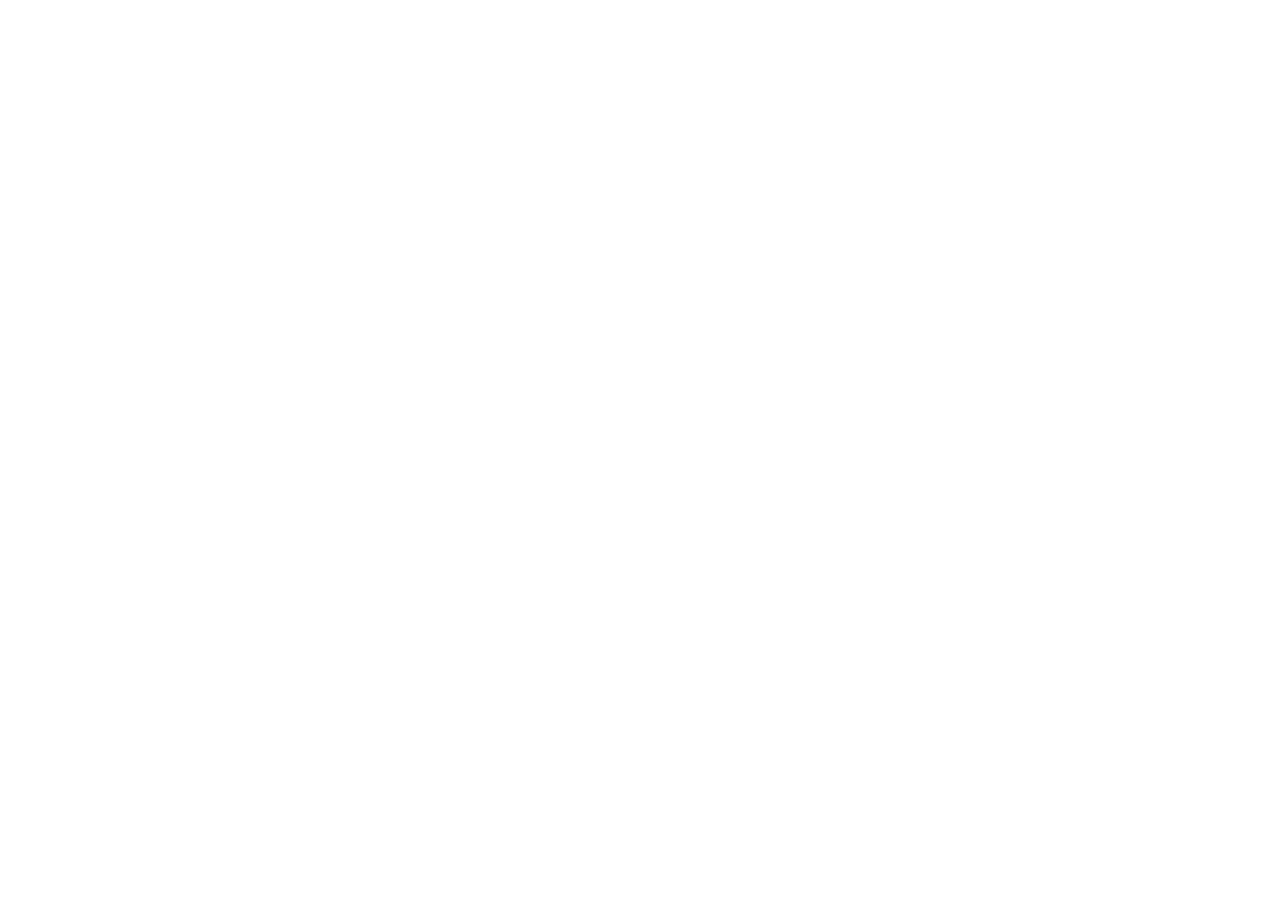
==== index.html @ dd9734b8 "my first commit" ====
<!DOCTYPE html>
<html lang="en">
<head>
    <meta charset="UTF-8">
    <meta name="viewport" content="width=device-width, initial-scale=1.0">
    <title>my first git repo</title>
</head>
<body>
    
</body>
</html>
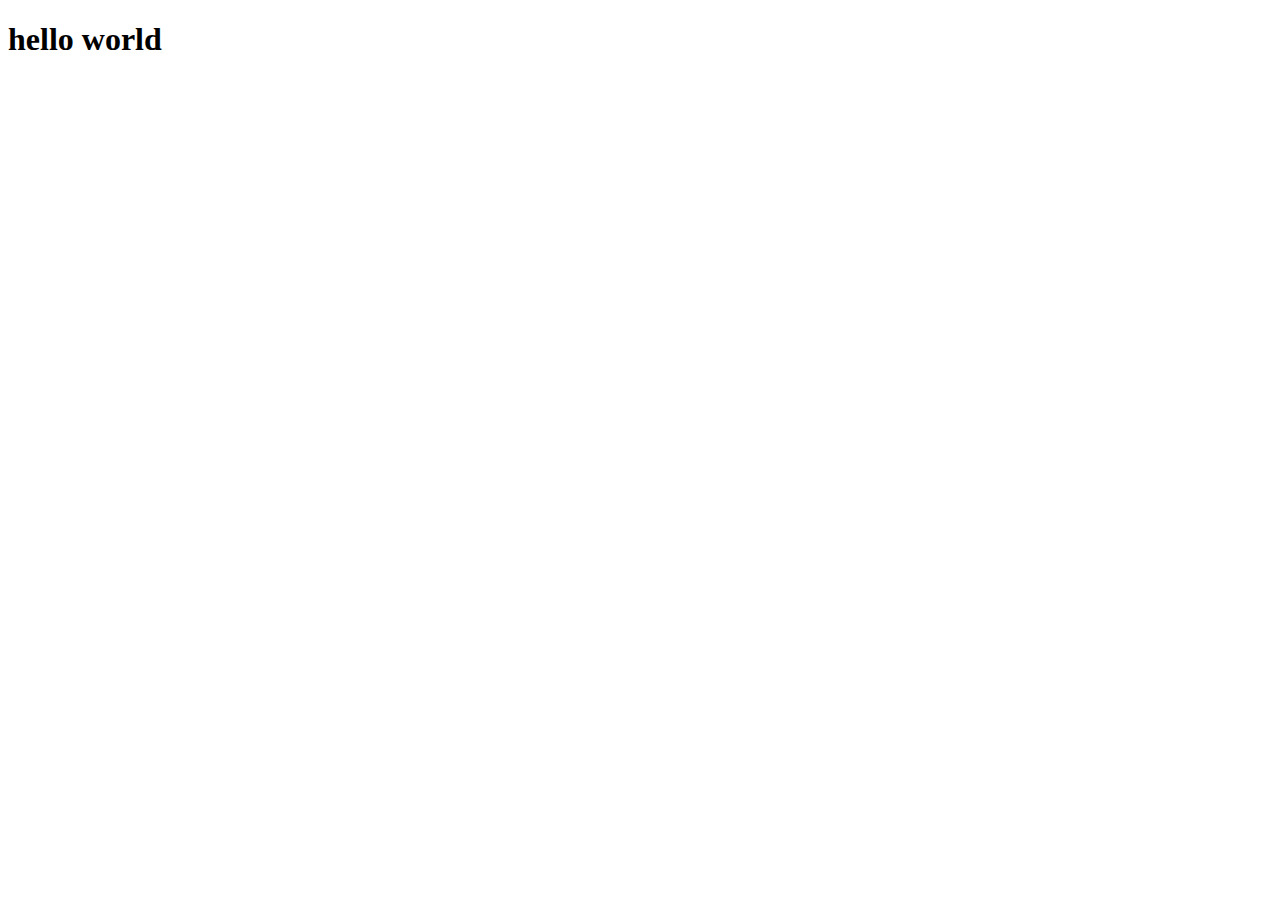
==== commit f940d484: "another blog website published" ====
--- a/index.html
+++ b/index.html
@@ -6,6 +6,6 @@
     <title>my first git repo</title>
 </head>
 <body>
-    
+    <h1>hello world</h1>
 </body>
 </html>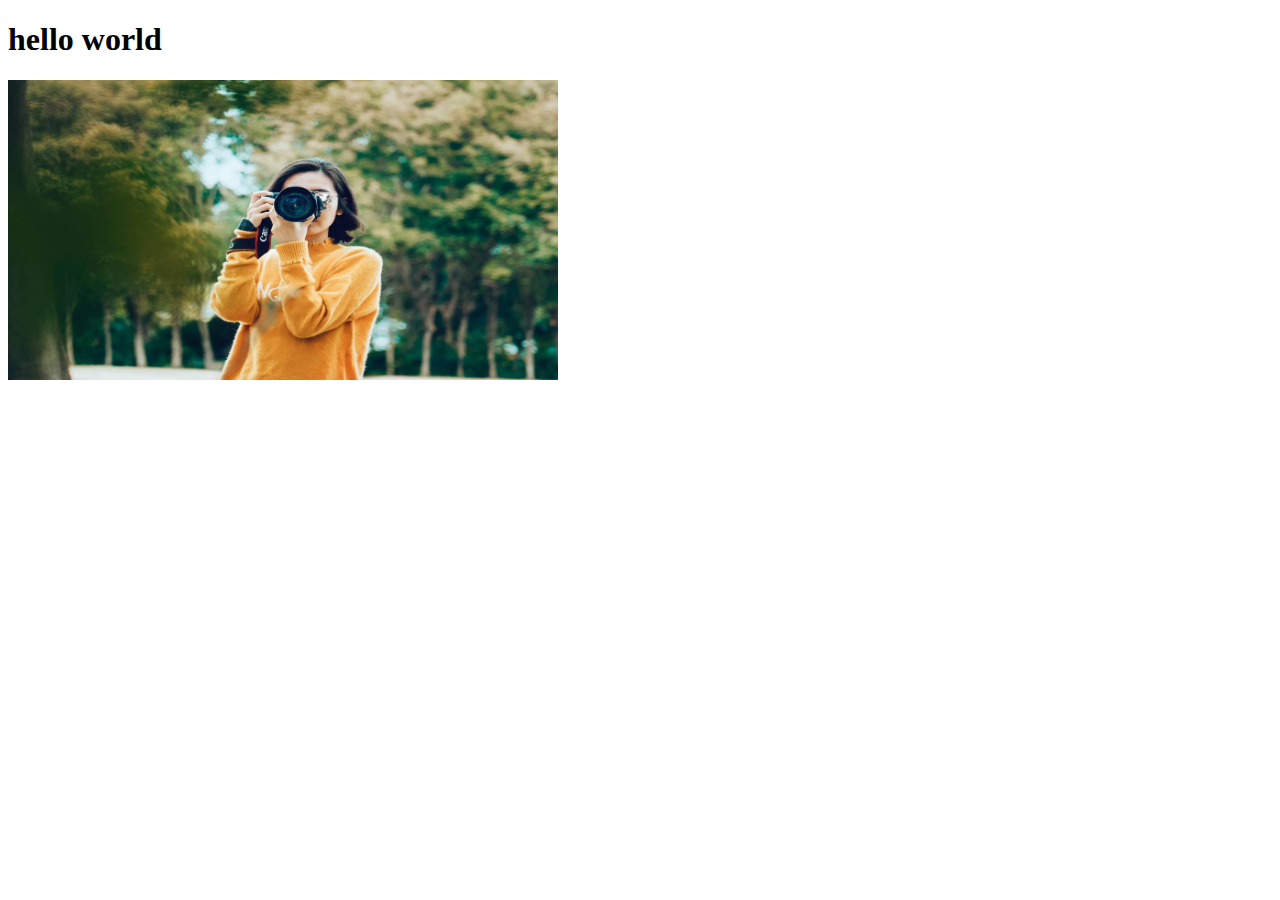
==== commit 93af7057: "another push website" ====
--- a/index.html
+++ b/index.html
@@ -7,5 +7,6 @@
 </head>
 <body>
     <h1>hello world</h1>
+    <img src="free-images.jpg" alt="" height="300px" width="550px">
 </body>
 </html>